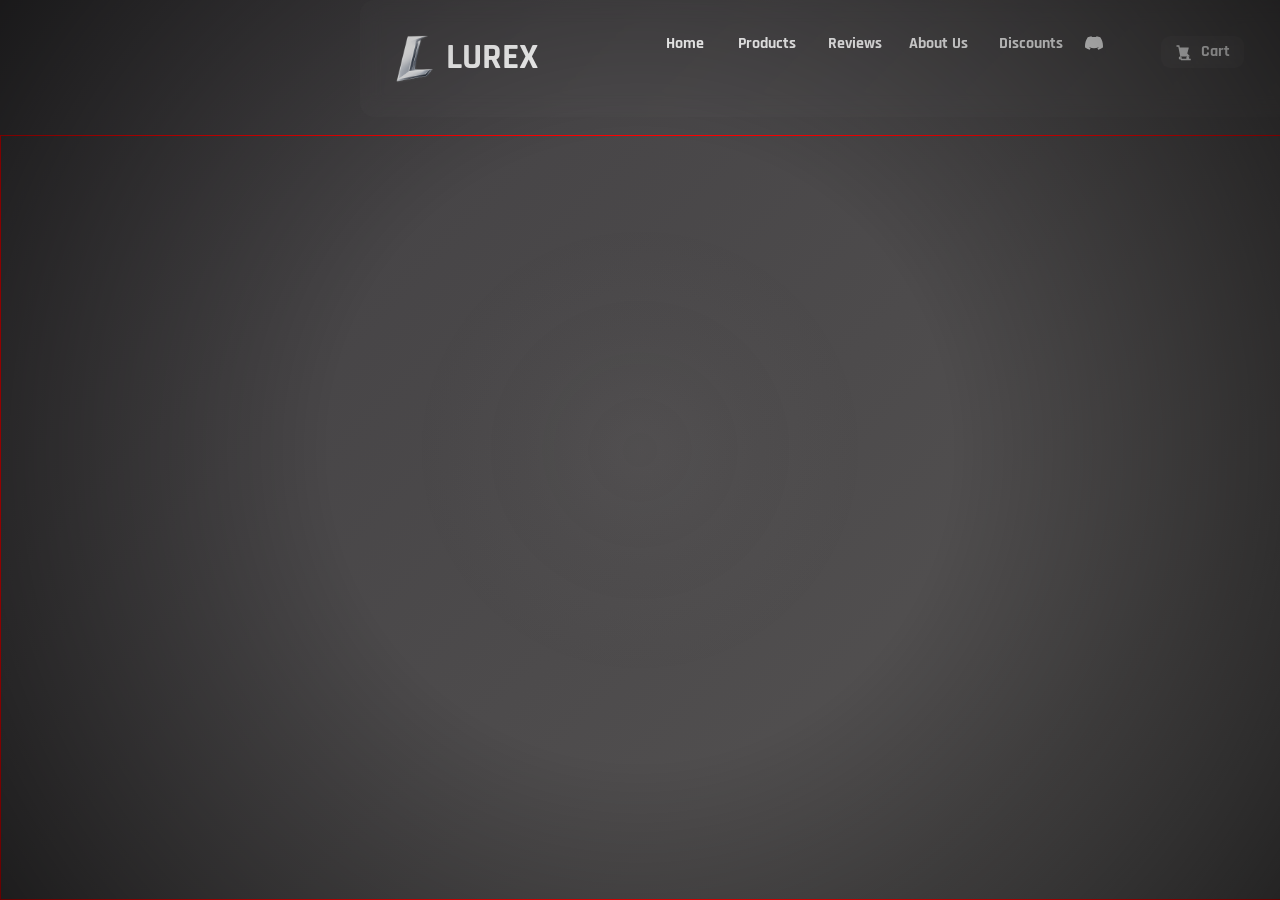
==== aboutus.html @ 5d415e68 "Add files via upload" ====
<!DOCTYPE html>
<html lang="en">
<head>
    <meta charset="UTF-8">
    <meta name="viewport" content="width=device-width, initial-scale=1.0">
    <title>Document</title>
    <link rel="stylesheet" href="ui/assets/css/aboutus.css">
    <link rel="stylesheet" href="ui/assets/css/config.css">
</head>
<body>
    <div class="container">
        <div class="main">
            <div class="bar">
                <div class="uber">
                    <div class="logo-quad">
                        <img src="ui/assets/img/lurex_trans.png" class="logo">
                    </div>
                    <div class="name1">LUREX</div>
                </div>
                <div class="links">
                    <a href="index.html" class="home-link">Home</a>
                    <a href="product.html" class="product-link">Products</a>
                    <a href="review.html" class="review-link">Reviews</a>
                    <a href="aboutus.html" class="aboutus-link">About Us</a>
                    <a href="https://discord.gg/deinlink" target="_blank" class="aboutus-link discord-btn">
                        <svg class="discord-icon" viewBox="0 0 24 24" fill="currentColor">
                            <path d="M20.317 4.369a19.791 19.791 0 0 0-4.885-1.515.074.074 0 0 0-.079.037c-.211.375-.444.864-.608 1.249a18.27 18.27 0 0 0-5.487 0 12.64 12.64 0 0 0-.617-1.249.077.077 0 0 0-.079-.037 19.736 19.736 0 0 0-4.885 1.515.07.07 0 0 0-.032.027C.533 9.045-.32 13.58.099 18.057a.082.082 0 0 0 .031.056 19.9 19.9 0 0 0 5.993 3.03.078.078 0 0 0 .084-.027c.462-.63.873-1.295 1.226-1.994a.076.076 0 0 0-.041-.105 13.107 13.107 0 0 1-1.872-.892.077.077 0 0 1-.008-.128c.126-.094.252-.192.372-.291a.074.074 0 0 1 .077-.01c3.927 1.793 8.18 1.793 12.061 0a.073.073 0 0 1 .078.009c.12.099.246.198.373.292a.077.077 0 0 1-.006.127 12.298 12.298 0 0 1-1.873.892.077.077 0 0 0-.04.106c.36.698.77 1.363 1.225 1.993a.076.076 0 0 0 .084.028 19.876 19.876 0 0 0 6.002-3.03.077.077 0 0 0 .03-.055c.5-5.177-.838-9.674-3.548-13.66a.061.061 0 0 0-.031-.03z"/>
                        </svg>
                    </a>
                    <a href="discount.html" class="discount-link">Discounts</a>
                    <a href="cart.html" target="_blank" class="aboutus-link cart-btn">
                        <svg class="cart-icon" viewBox="0 0 24 24" fill="currentColor">
                            <path d="M7 18c-1.104 0-2 .896-2 2s.896 2 2 2 2-.896 2-2-.896-2-2-2zm10 0c-1.104 0-2 .896-2 2s.896 2 2 2 2-.896 2-2-.896-2-2-2zm1.354-11.354A.5.5 0 0 0 18 6H6.42l-.6-3H2v2h2.42l3.6 18h12.96v-2H7.42l-.6-3H19a.5.5 0 0 0 .354-.854l-3-3z"/>
                        </svg>
                        Cart
                    </a>
                </div>
                <div class="checkouts"></div>
            </div>
        </div>
        <div class="display-container"></div>
    </div>
    <script src="ui/assets/js/app.js"></script>
</body>
</html>
---- ui/assets/css/aboutus.css ----
:root {
    --pri-color: #1c1b1d;   /* deutlich dunkler */
    --sec-color: #5f5b5b;   /* gedämpftes Grau */
    --thi-color: #2a292b;   /* mid dark */
    --fou-color: #232224;   /* tiefer Ton */
}

body {
    margin: 0;
    height: 100vh;

    background: linear-gradient(
        135deg,
        var(--pri-color),
        var(--fou-color),
        var(--thi-color),
        #1a191b /* extra dunkler Anchor */
    );

    background-size: 250% 250%;
    animation: gradientMove 22s ease-in-out infinite;
}

body::before {
    content: "";
    position: fixed;
    top: var(--y, 50%);
    left: var(--x, 50%);
    transform: translate(-50%, -50%);

    width: 500px;
    height: 500px;

    background: radial-gradient(
        circle,
        rgba(165, 160, 160, 0.06),
        rgba(165, 160, 160, 0.02),
        transparent 65%
    );

    pointer-events: none;
    transition: all 0.15s ease;
}

body::after {
    content: "";
    position: fixed;
    inset: 0;

    background: radial-gradient(
        circle at center,
        transparent 40%,
        rgba(0, 0, 0, 0.6)
    );

    pointer-events: none;
}

@keyframes gradientMove {
    0% {
        background-position: 0% 40%;
    }
    50% {
        background-position: 100% 60%;
    }
    100% {
        background-position: 0% 40%;
    }
}

.bar {
    width: 120vmin;
    height: 13vmin;
    margin-left: 40vmin;
    position: absolute;

    background: rgba(255, 255, 255, 0.02);
    backdrop-filter: blur(10px);
    border-radius: 1.5vmin;

    transition: all 0.3s ease;
}

.bar:hover {
    background: rgba(255, 255, 255, 0.06);
    transform: translateY(-2px);
}

.logo-quad {
    width: 6vmin;
    height: 6vmin;
    margin-left: 2vmin;
    margin-top: 3vmin;
    position: absolute;
}

.logo {
    width: 10vmin;
    margin-left: -2vmin;
    margin-top: -1.5vmin;
    position: absolute;
}

.name1 {
    font-family: rj;
    font-size: 4vmin;
    color: white;
    margin-left: 9.5vmin;
    margin-top: 4.5vmin;
    position: absolute;
}

/* Die verschiedenen Links */

.home-link {
    font-family: rj;
    color: white;
    font-size: 1.8vmin;
    margin-left: 34vmin;
    margin-top: 4vmin;
    text-decoration: none;
    position: absolute;
    transition: color 0.3s ease;
}

.home-link::after {
    content: "";
    position: absolute;
    left: 0;
    bottom: -4px;
    width: 100%;
    height: 1px;
    background: linear-gradient(
        90deg,
        transparent,
        #a5a0a0,
        transparent
    );
    transform: scaleX(0);
    transform-origin: center;
    transition: transform 0.3s ease;
}

.home-link:hover {
    color: #a5a0a0;
}

.home-link:hover::after {
    transform: scaleX(1);
}

.product-link {
    font-family: rj;
    color: white;
    font-size: 1.8vmin;
    margin-left: 42vmin;
    margin-top: 4vmin;
    text-decoration: none;
    position: absolute;
    transition: color 0.3s ease;
}

.product-link::after {
    content: "";
    position: absolute;
    left: 0;
    bottom: -4px;
    width: 100%;
    height: 1px;
    background: linear-gradient(
        90deg,
        transparent,
        #a5a0a0,
        transparent
    );
    transform: scaleX(0);
    transform-origin: center;
    transition: transform 0.3s ease;
}

.product-link:hover {
    color: #a5a0a0;
}

.product-link:hover::after {
    transform: scaleX(1);
}

.review-link {
    font-family: rj;
    color: white;
    font-size: 1.8vmin;
    margin-left: 52vmin;
    margin-top: 4vmin;
    text-decoration: none;
    position: absolute;
    transition: color 0.3s ease;
}

.review-link::after {
    content: "";
    position: absolute;
    left: 0;
    bottom: -4px;
    width: 100%;
    height: 1px;
    background: linear-gradient(
        90deg,
        transparent,
        #a5a0a0,
        transparent
    );
    transform: scaleX(0);
    transform-origin: center;
    transition: transform 0.3s ease;
}

.review-link:hover {
    color: #a5a0a0;
}

.review-link:hover::after {
    transform: scaleX(1);
}

.aboutus-link {
    font-family: rj;
    color: white;
    font-size: 1.8vmin;
    margin-left: 61vmin;
    margin-top: 4vmin;
    text-decoration: none;
    position: absolute;
    transition: color 0.3s ease;
}

.aboutus-link::after {
    content: "";
    position: absolute;
    left: 0;
    bottom: -4px;
    width: 100%;
    height: 1px;
    background: linear-gradient(
        90deg,
        transparent,
        #a5a0a0,
        transparent
    );
    transform: scaleX(0);
    transform-origin: center;
    transition: transform 0.3s ease;
}

.aboutus-link:hover {
    color: #a5a0a0;
}

.aboutus-link:hover::after {
    transform: scaleX(1);
}

.discount-link {
    font-family: rj;
    color: white;
    font-size: 1.8vmin;
    margin-left: 71vmin;
    margin-top: 4vmin;
    text-decoration: none;
    position: absolute;
    transition: color 0.3s ease;
}

.discount-link::after {
    content: "";
    position: absolute;
    left: 0;
    bottom: -4px;
    width: 100%;
    height: 1px;
    background: linear-gradient(
        90deg,
        transparent,
        #a5a0a0,
        transparent
    );
    transform: scaleX(0);
    transform-origin: center;
    transition: transform 0.3s ease;
}

.discount-link:hover {
    color: #a5a0a0;
}

.discount-link:hover::after {
    transform: scaleX(1);
}

.discord-btn {
    display: inline-flex;
    align-items: center;
    gap: 0.8vmin;
    padding: 0.8vmin 1.6vmin;
    border-radius: 1vmin;
    left: 18vmin;
    top: -1vmin;
    transition: all 0.3s ease;
}

.discord-icon {
    width: 2vmin;
    height: 2vmin;
    transition: transform 0.3s ease, filter 0.3s ease;
}

.discord-btn:hover {
    background: rgba(255,255,255,0.08);
    transform: translateY(-2px);
    box-shadow: 
        0 0 15px rgba(114, 137, 218, 0.2),
        0 0 30px rgba(114, 137, 218, 0.08);
}

.discord-btn:hover .discord-icon {
    transform: scale(1.1) rotate(-5deg);
    filter: drop-shadow(0 0 6px rgba(114, 137, 218, 0.6));
}

.cart-btn {
    display: inline-flex;
    align-items: center;
    gap: 0.8vmin;
    padding: 0.8vmin 1.6vmin;
    border-radius: 1vmin;
    background: rgba(255,255,255,0.03);
    backdrop-filter: blur(8px);
    left: 28vmin;
    transition: all 0.3s ease;
}

.cart-icon {
    width: 2vmin;
    height: 2vmin;
    transition: transform 0.3s ease, filter 0.3s ease;
}

.cart-btn:hover {
    background: rgba(255,255,255,0.08);
    transform: translateY(-2px);
    box-shadow: 
        0 0 15px rgba(165, 160, 160, 0.2),
        0 0 30px rgba(165, 160, 160, 0.08);
}

.cart-btn:hover .cart-icon {
    transform: scale(1.1) rotate(-5deg);
    filter: drop-shadow(0 0 6px rgba(165, 160, 160, 0.6));
}



/*------------------------------------------*/
.display-container {
    width: 202.9vmin;
    height: 84.8vmin;
    border: 1px solid red;
    margin-top: 15vmin;
    position: absolute;
}
---- ui/assets/css/config.css ----
:root {

    /* Farben */
    --pri-color: #413f42;
    --sec-color: #a5a0a0;
    --thi-color: grey;
    --fou-color: rgb(83, 81, 81);

    /* Fonts */
    --font-akrobat: 'Akrobat';
    --font-bebas: 'bebas';
    --font-mrdafoe: 'Mr Dafoe';
    --font-abdel: 'Abdel';
    --font-akira: 'Akira';
    --font-gilroy: 'Gilroy';
    --font-rbno: 'RBNo';
}

@font-face {
  font-family: 'RJ';
  src: url('../font/Rajdhani-Bold.ttf') format('truetype');
}

@font-face {
  font-family: 'Mr Dafoe';
  src: url('../font/MrDafoe-Regular.ttf') format('truetype');
}

@font-face {
  font-family: 'RJ-S';
  src: url('../font/Rajdhani-SemiBold.ttf') format('truetype');
}


@font-face {
    font-family: 'shabo';
    src: url('../font/SCHABO-Condensed.otf') format('opentype');
}

@font-face {
    font-family: 'Mont';
    src: url('../font/Montserrat-Bold.ttf') format('truetype');
}

@font-face {
    font-family: akrobat;
    src: url('../font/Akrobat-Bold.otf') format('opentype');
}

@font-face {
    font-family: bebas;
    src: url('../font/BebasNeue-Regular.ttf') format('truetype');
}
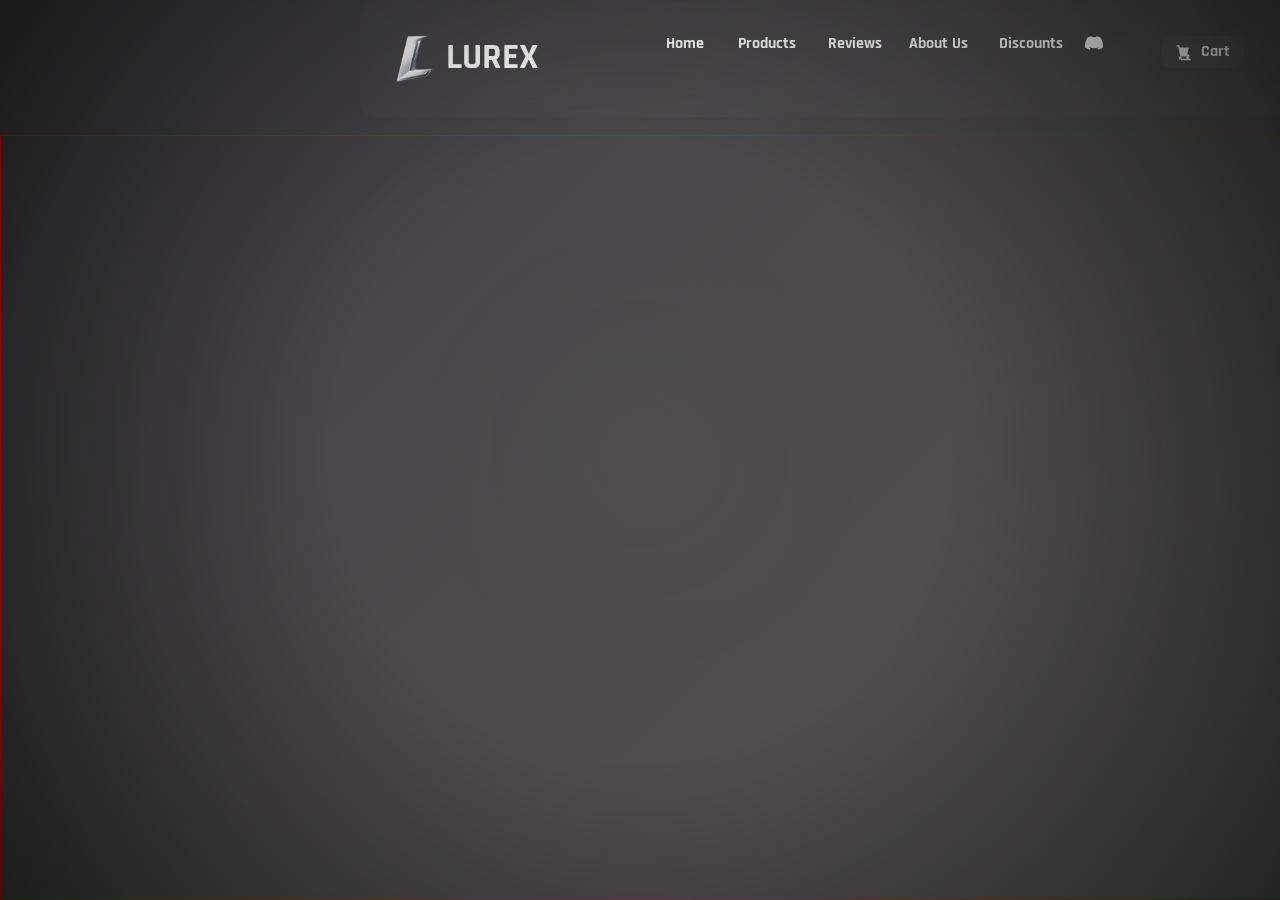
==== commit c832d238: "Update aboutus.html" ====
--- a/aboutus.html
+++ b/aboutus.html
@@ -3,7 +3,7 @@
 <head>
     <meta charset="UTF-8">
     <meta name="viewport" content="width=device-width, initial-scale=1.0">
-    <title>Document</title>
+    <title>Lurex | 2026</title>
     <link rel="stylesheet" href="ui/assets/css/aboutus.css">
     <link rel="stylesheet" href="ui/assets/css/config.css">
 </head>
@@ -42,4 +42,4 @@
     </div>
     <script src="ui/assets/js/app.js"></script>
 </body>
-</html>+</html>
